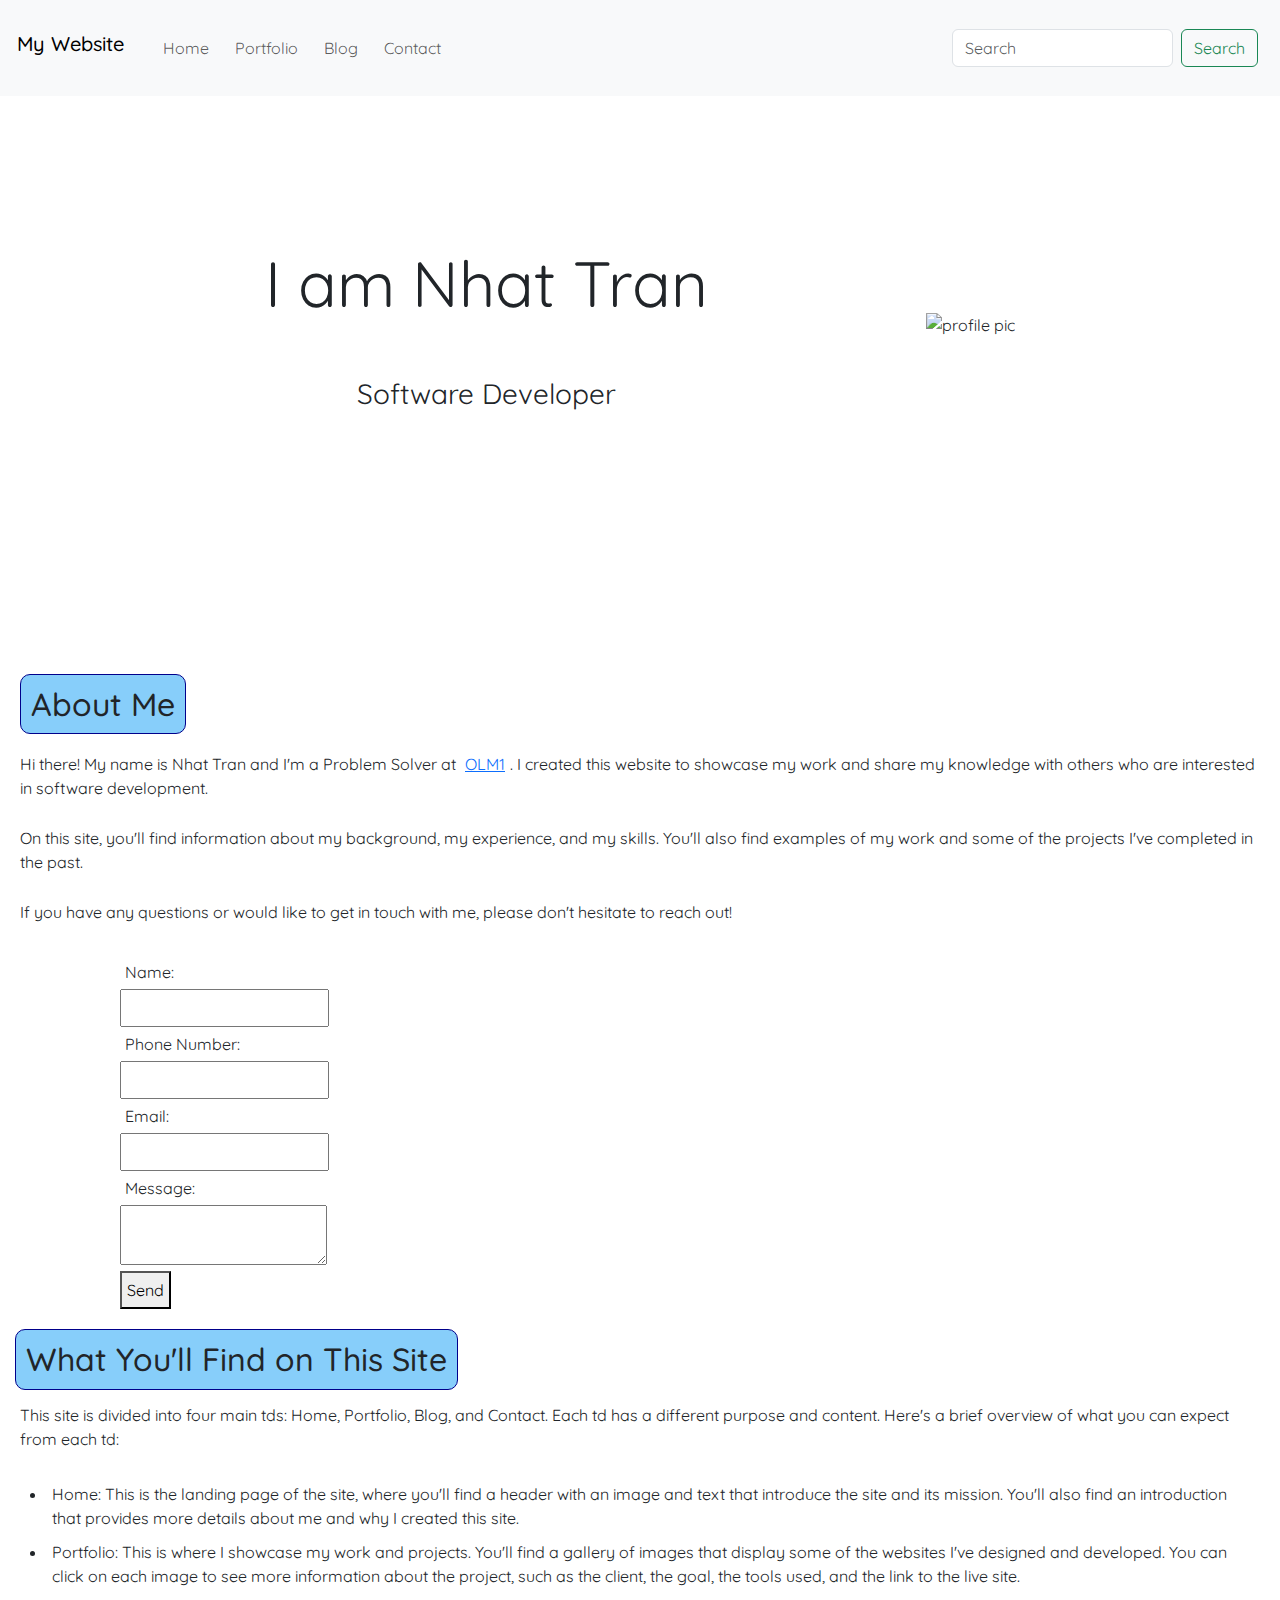
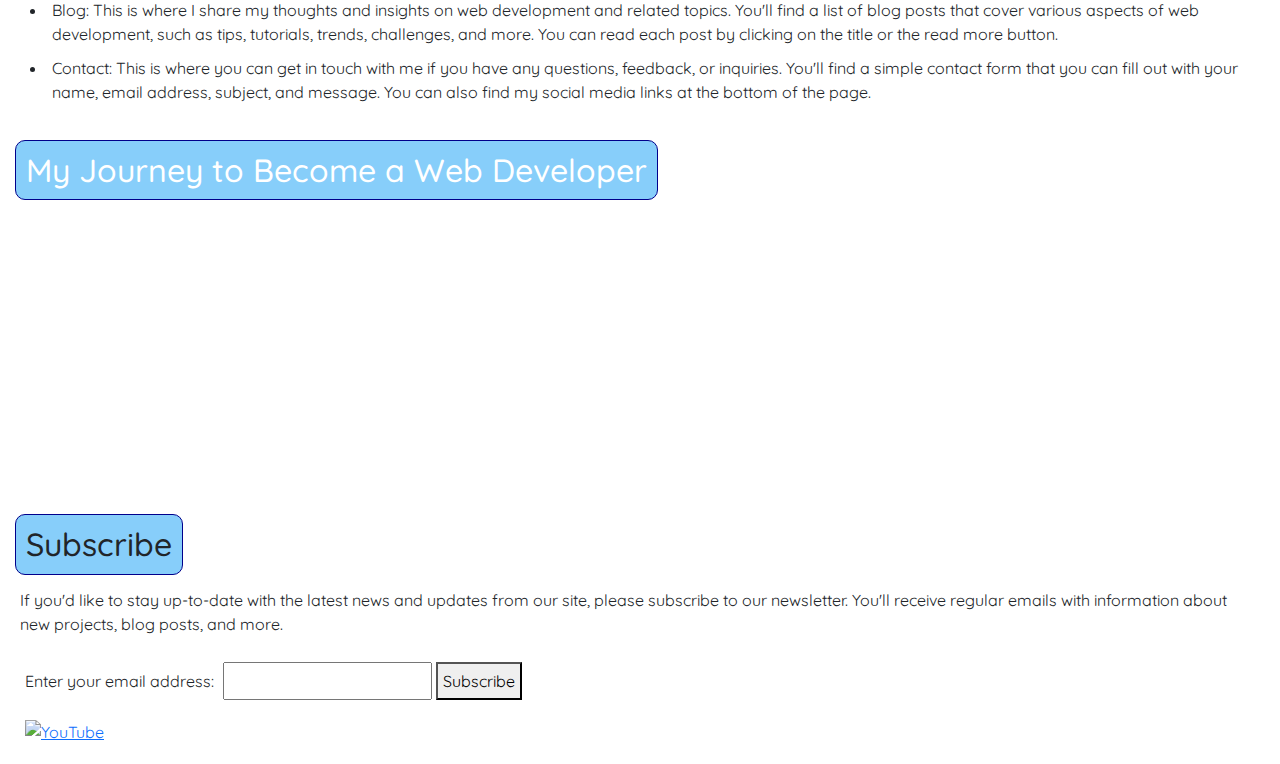
==== index.html @ 728acd43 "update website" ====
<!DOCTYPE html>
<html lang="en">

<head>
  <meta charset="UTF-8">
  <meta name="viewport" content="width=device-width, initial-scale=1.0">
  <title>My Website</title>
  <link rel="icon" type="image/x-icon" href="meida/favicon ico.jpg">
  <link rel="stylesheet" href="css/style.css">
  <link href="https://fonts.googleapis.com/css2?family=Quicksand:wght@300&display=swap" rel="stylesheet">
  <link rel="stylesheet" href="https://cdn.jsdelivr.net/npm/bootstrap@5.2.3/dist/css/bootstrap.min.css">
</head>

<body>
  <nav class="navbar navbar-expand-lg bg-light fixed-top">
    <div class="container-fluid">
      <a class="navbar-brand h1" id="test" href="#">My Website</a>
      <button class="navbar-toggler" type="button" data-bs-toggle="collapse" data-bs-target="#navbarTogglerDemo02" aria-controls="navbarTogglerDemo02" aria-expanded="false" aria-label="Toggle navigation">
        <span class="navbar-toggler-icon"></span>
      </button>
      <div class="collapse navbar-collapse" id="navbarTogglerDemo02">
        <ul class="navbar-nav me-auto mb-2 mb-lg-0">
          <li class="nav-item"><a class="ab nav-link" href="#">Home</a></li>
          <li class="nav-item"><a class="ab nav-link" href="#">Portfolio</a></li>
          <li class="nav-item"><a class="ab nav-link" href="#">Blog</a></li>
          <li class="nav-item"><a class="ab nav-link" href="#">Contact</a></li>
        </ul>
        <form class="d-flex" role="search">
          <input class="form-control me-2" type="search" placeholder="Search" aria-label="Search">
          <button class="btn btn-outline-success" type="submit">Search</button>
        </form>
      </div>
    </div>
  </nav>
  
  <div class="hero__container">
   <div class="hero__text">
     <div class="hero__heading">I am Nhat Tran</div>
     <div class="hero__subheading">Software Developer</div>
   </div>
   <div class="hero__image">
     <img width="200px" alt="profile pic" src="https://drive.google.com/uc?id=1E7e1QC0164SxpbqY6nQzkIIrpRGspbfD">
   </div>
 </div>
  
  <table>
    <tr>
      <td>
        <div class="headline">
          <h2>About Me</h2>
        </div>
        <p>Hi there! My name is Nhat Tran and I'm a Problem Solver at <a href="">OLM1</a>. I created this website to showcase my work and share my knowledge with others who are interested in software development.</p>
        <p>On this site, you'll find information about my background, my experience, and my skills. You'll also find examples of my work and some of the projects I've completed in the past.</p>
        <p>If you have any questions or would like to get in touch with me, please don't hesitate to reach out!</p>
        <section style="padding-left: 100px;">
          <form action="#" method="post">
            <label for="name">Name:</label><br>
            <input type="text" id="name" name="name" required><br>
            <label for="phone">Phone Number:</label><br>
            <input type="tel" id="phone" name="phone" required><br>
            <label for="email">Email:</label><br>
            <input type="email" id="email" name="email" required><br>
            <label for="message">Message:</label><br>
            <textarea id="message" name="message"></textarea><br>
            <button type="submit">Send</button><br>
          </form>
        </section>
      </td>
    </tr>
    <tr>
      <td style="background-color:white" ;>
        <h2>What You'll Find on This Site</h2>
        <p>This site is divided into four main tds: Home, Portfolio, Blog, and Contact. Each td has a different purpose and content. Here's a brief overview of what you can expect from each td:</p>
        <ul>
          <li>Home: This is the landing page of the site, where you'll find a header with an image and text that introduce the site and its mission. You'll also find an introduction that provides more details about me and why I created this site.</li>
          <li>Portfolio: This is where I showcase my work and projects. You'll find a gallery of images that display some of the websites I've designed and developed. You can click on each image to see more information about the project, such as the client, the goal, the tools used, and the link to the live site.</li>
          <li>Blog: This is where I share my thoughts and insights on web development and related topics. You'll find a list of blog posts that cover various aspects of web development, such as tips, tutorials, trends, challenges, and more. You can read each post by clicking on the title or the read more button.</li>
          <li>Contact: This is where you can get in touch with me if you have any questions, feedback, or inquiries. You'll find a simple contact form that you can fill out with your name, email address, subject, and message. You can also find my social media links at the bottom of the page.</li>
        </ul>
    <tr>
      <td background="bg.jpeg" style="color:white"">
        <h2>My Journey to Become a Web Developer</h2>
        <p>When I first started learning about web development, I had no idea what I was getting into. I was fascinated by the idea of creating websites and applications that could be accessed by anyone in the world, but I had no experience in coding or design.</p>
        <p>Over the past three weeks, I've been on a journey to become a web developer. I started with HTML and learned how to create the structure and content of a website with HTML elements. It was challenging at first, but I soon got the hang of it.</p>
        <p>Next, I'll be learning CSS, which will allow me to add style and design to my websites. I'm excited to learn more about this and see how it can enhance the user experience.</p>
        <p>Although I'm still new to web development, I'm already starting to see the possibilities and opportunities that it offers. There's so much to learn and explore, and I can't wait to see where this journey takes me!</p>
      </td>
    </tr>
    <tr >
      <td style=" background-color:white" ;>
        <h2>Subscribe</h2>
        <p>If you'd like to stay up-to-date with the latest news and updates from our site, please subscribe to our newsletter. You'll receive regular emails with information about new projects, blog posts, and more.</p>
        <form action="#" method="post">
          <label for="email">Enter your email address:</label>
          <input type="email" id="email" name="email" required>
          <button type="submit">Subscribe</button>
        </form>
      </td><br>
    </tr>
  </table>
  <footer>
    <a href="https://youtu.be/dQw4w9WgXcQ"><img alt="YouTube" src="https://drive.google.com/uc?id=1IsLjXrjT_WtLLNVpeD3LAuhTXWNGHA18" width="50px" /></a>
  </footer>
  <script src="https://cdn.jsdelivr.net/npm/bootstrap@5.2.3/dist/js/bootstrap.bundle.min.js"></script>
</body>

</html>
---- css/style.css ----
*{
    font-family: 'Quicksand', sans-serif;
    padding: 5px;
  }
  h1{
    color: red;
    text-align: center;
    font-weight: bolder;
    font-size: xx-large;
  }
  
  h2{
    width: fit-content;
    background-color:lightskyblue;
    font-size:16px;
    border-style:solid;
    border-width:1px;
    border-color:darkblue;
    border-radius:10px;
  padding: 10px;
  }
  .grid-contenter{
   display: grid;
   grid-template-columns: auto auto auto auto;
  }
  .banner{
    display: grid;
    grid-template-columns: auto auto;
    /* justify-content: center; */
  }
  .search{
    position: absolute;
    right: 0px;
    width: 270px;
    
    padding: 5px;
  }
  
  .bold{
    font-family: 'Gill Sans', 'Gill Sans MT', Calibri, 'Trebuchet MS', sans-serif;
    font-weight: 800;
    font-size: larger;
  }
  .img{
    display: block;
    width: 40%;
    box-shadow: 0 4px 8px 0 rgba(0, 0, 0, 0.2), 0 6px 20px 0 rgba(0, 0, 0, 0.19);
    margin-left: auto;
    margin-right: 100px;
  }
  
  .hero__container {
    display: flex;
    align-items: center;
    justify-content: space-evenly;
    width: min(100% - 2rem, 1300px);
    min-height: 70vh;
    margin-inline: auto;
    padding: 2rem;
    position: relative;
  }
  .hero__text{
    text-align: center;
  animation: fade-in-right 1.5s forwards;
  }
  .hero__heading {
    font-size: 4rem;
    max-width: 25ch;
    margin-bottom: 2rem;
  }
  
  .hero__subheading {
    font-size: 1.75rem;
    max-width: 50ch;
  }
  
  .hero__buttons {
    margin-top: 3.5rem;
    display: flex;
    gap: 1.5rem;
  }
  .hero__image{
  animation: fade-in-left 1.5s forwards;
  }
  .hero__image>img:hover{
    box-shadow: 0 4px 8px 0 rgba(0, 0, 0, 0.2), 0 6px 20px 0 rgba(0, 0, 0, 0.19);
  }
  
  @keyframes fade-in-left {
    0% {
      transform: translateX(19%);
      opacity: 0.5;
    }
   
    100% {
      transform: translateX(0);
      opacity: 1;
    }
  }
  @keyframes fade-in-right {
    0% {
      transform: translateX(-10%);
      opacity: 0;
    }
   
    100% {
      transform: translateX(0);
      opacity: 1;
    }
  }
  
  
  .ab{
    position: relative;
  }
  .ab::after{
    position: absolute;
    content:"";
    height: 4px;
    width: 0%;
    bottom: 0;
    left: 5px;
    transition: .6s;
    background-color: orange;
    border-radius: 3px;
  }
  
  .ab:hover:after{
    width: 85%;
  }
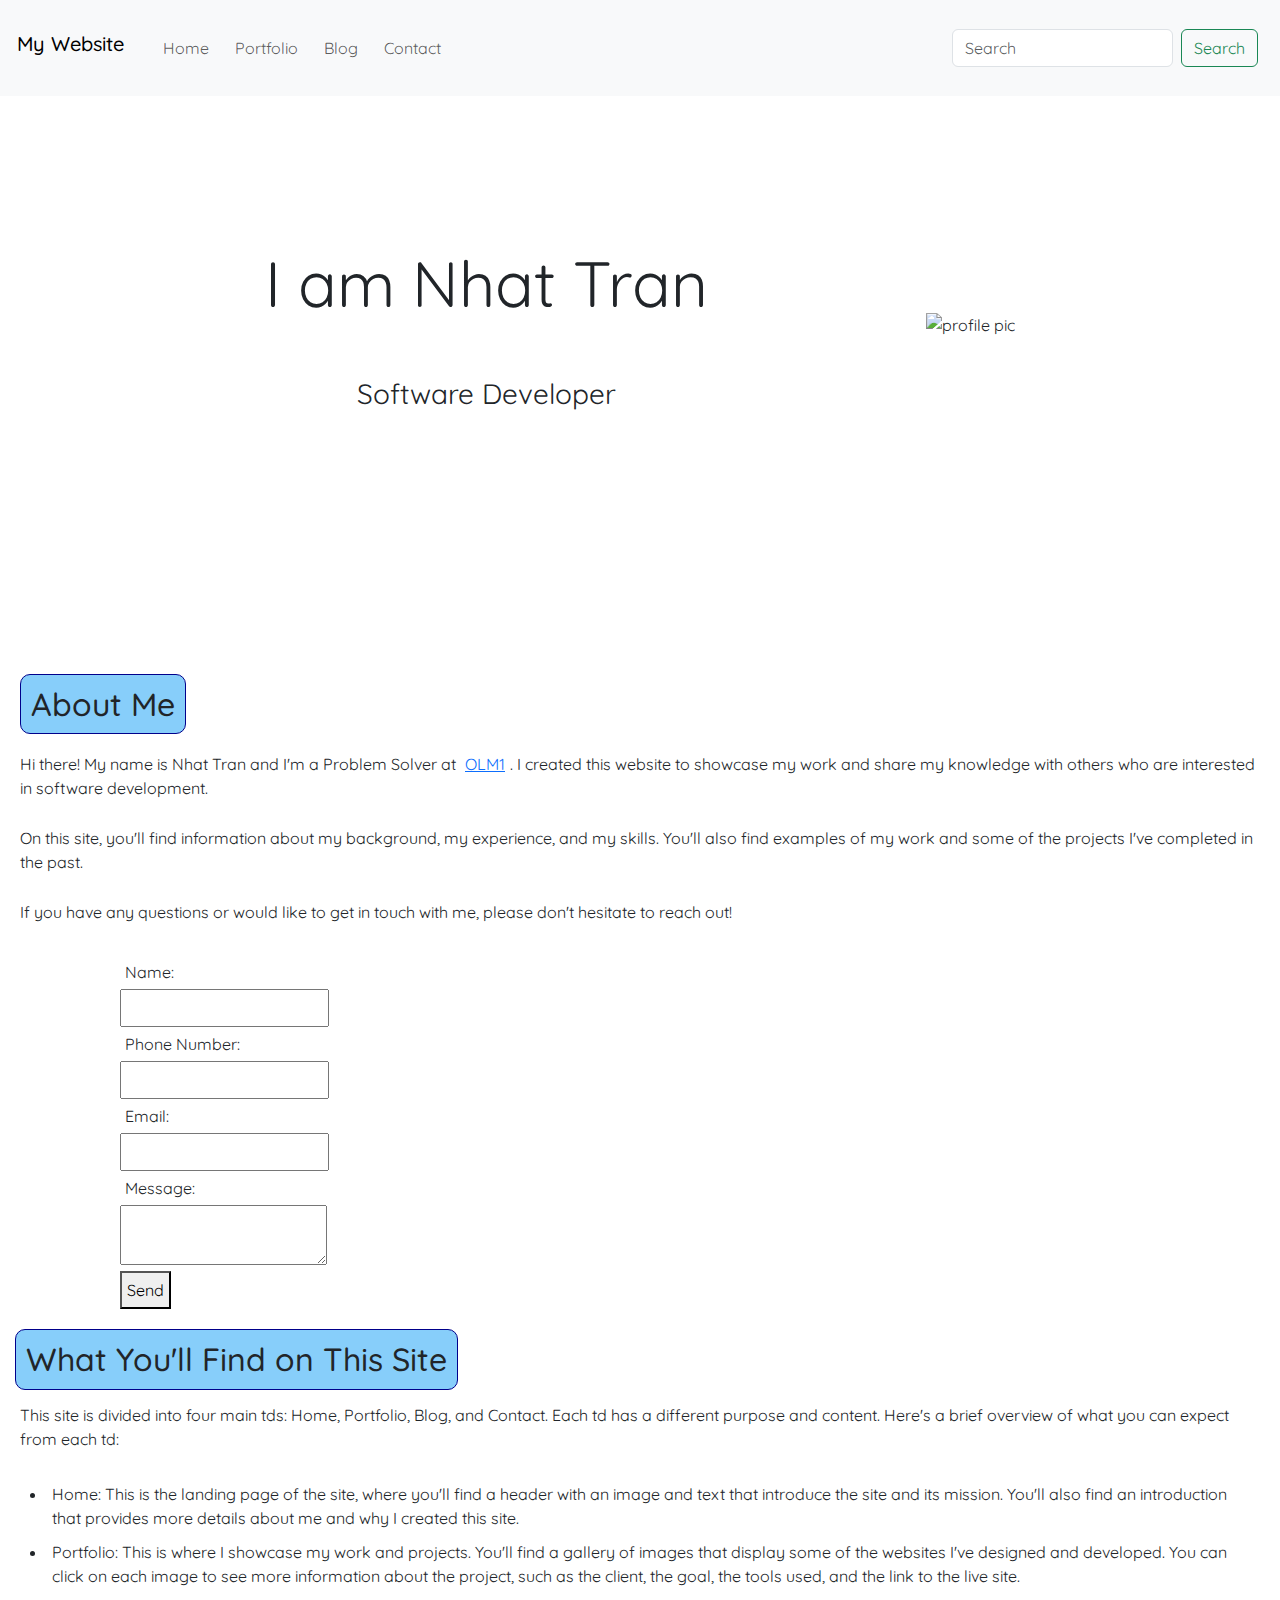
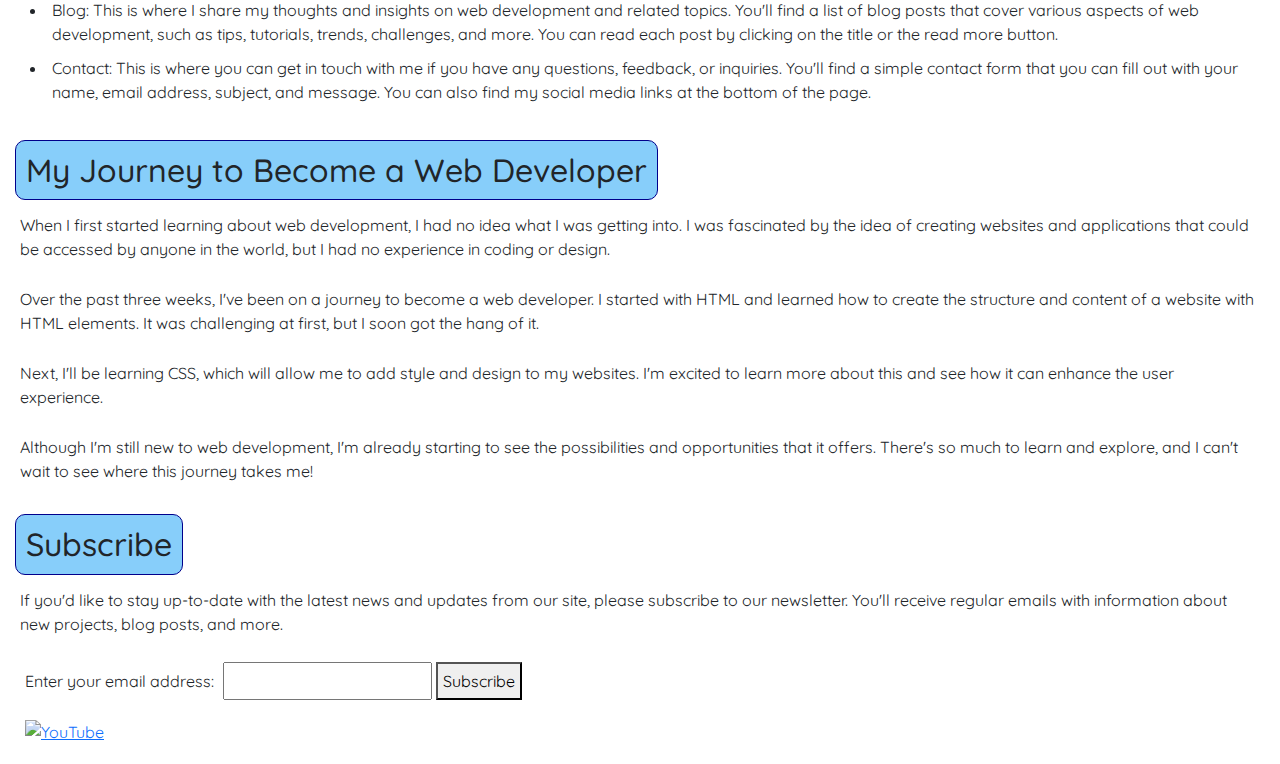
==== commit e37e078f: "deleted inline style" ====
--- a/index.html
+++ b/index.html
@@ -68,7 +68,7 @@
       </td>
     </tr>
     <tr>
-      <td style="background-color:white" ;>
+      <td >
         <h2>What You'll Find on This Site</h2>
         <p>This site is divided into four main tds: Home, Portfolio, Blog, and Contact. Each td has a different purpose and content. Here's a brief overview of what you can expect from each td:</p>
         <ul>
@@ -78,7 +78,7 @@
           <li>Contact: This is where you can get in touch with me if you have any questions, feedback, or inquiries. You'll find a simple contact form that you can fill out with your name, email address, subject, and message. You can also find my social media links at the bottom of the page.</li>
         </ul>
     <tr>
-      <td background="bg.jpeg" style="color:white"">
+      <td >
         <h2>My Journey to Become a Web Developer</h2>
         <p>When I first started learning about web development, I had no idea what I was getting into. I was fascinated by the idea of creating websites and applications that could be accessed by anyone in the world, but I had no experience in coding or design.</p>
         <p>Over the past three weeks, I've been on a journey to become a web developer. I started with HTML and learned how to create the structure and content of a website with HTML elements. It was challenging at first, but I soon got the hang of it.</p>
@@ -87,7 +87,7 @@
       </td>
     </tr>
     <tr >
-      <td style=" background-color:white" ;>
+      <td >
         <h2>Subscribe</h2>
         <p>If you'd like to stay up-to-date with the latest news and updates from our site, please subscribe to our newsletter. You'll receive regular emails with information about new projects, blog posts, and more.</p>
         <form action="#" method="post">
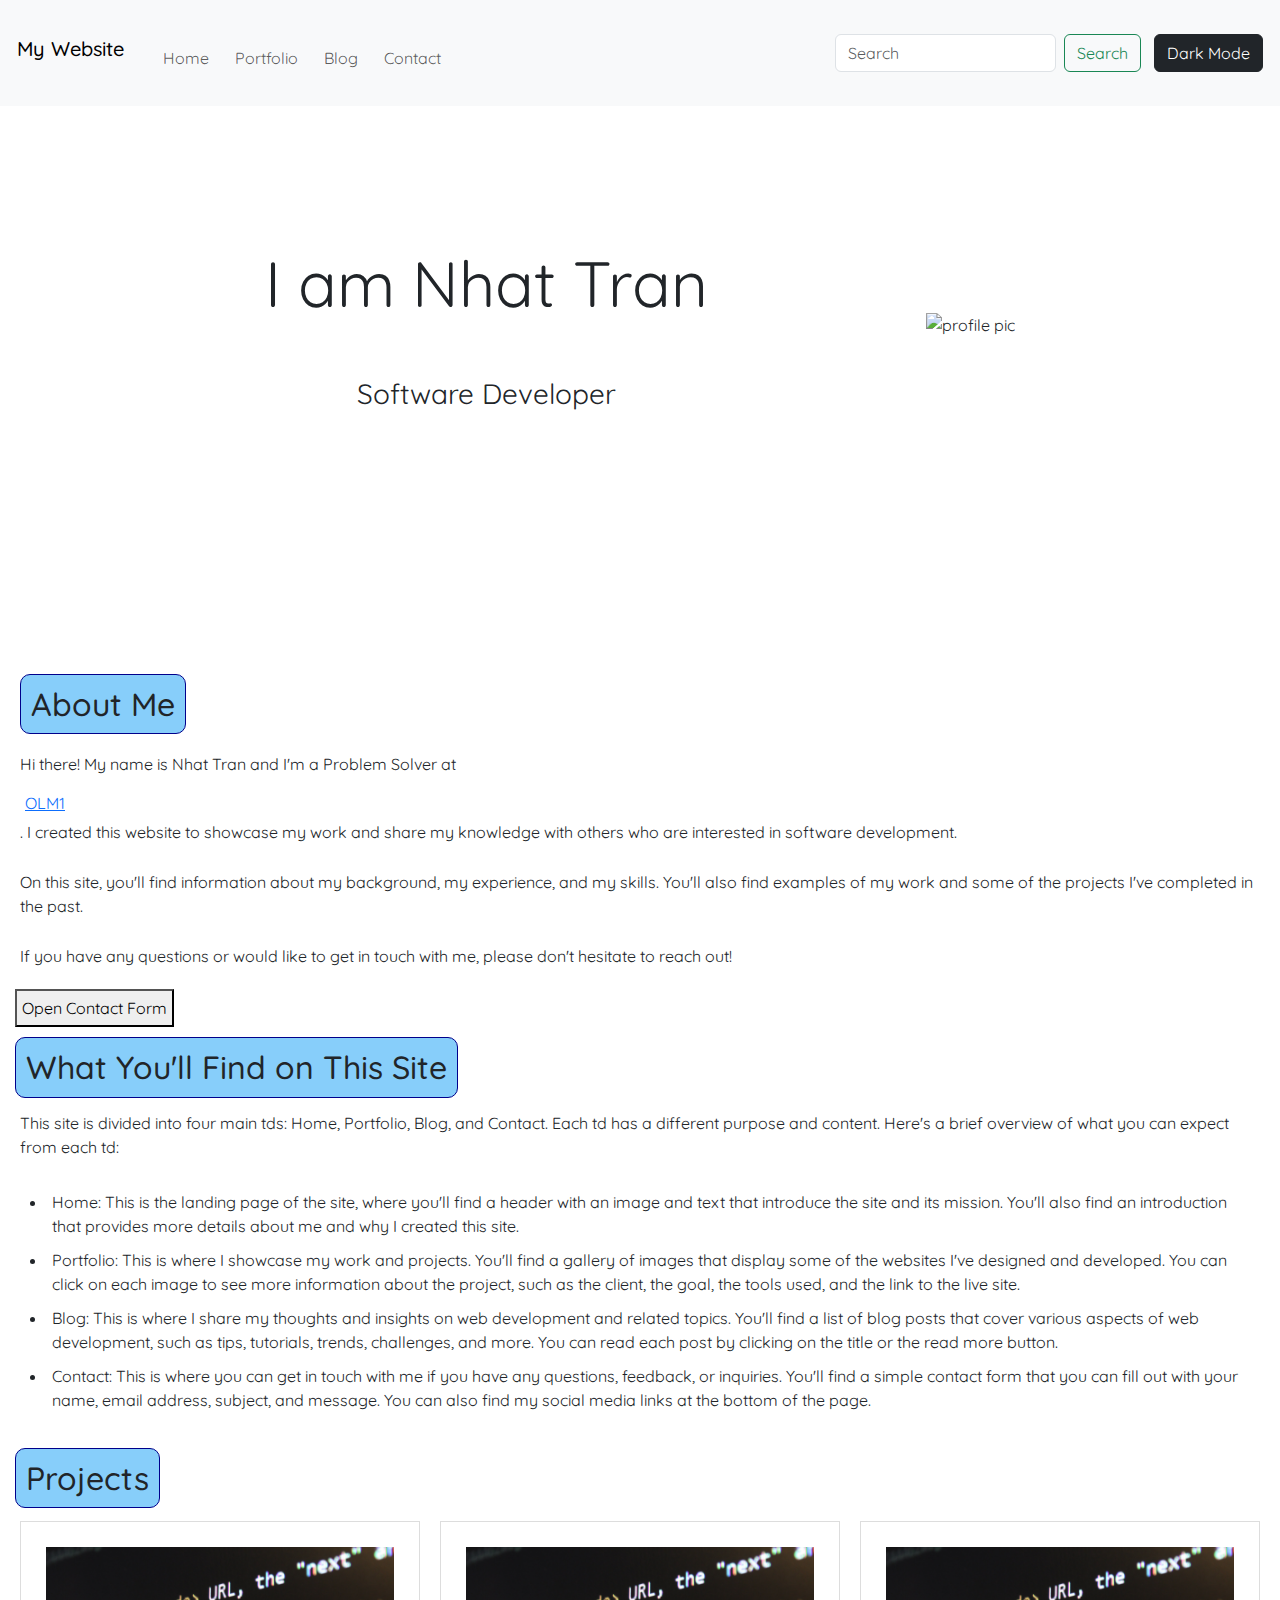
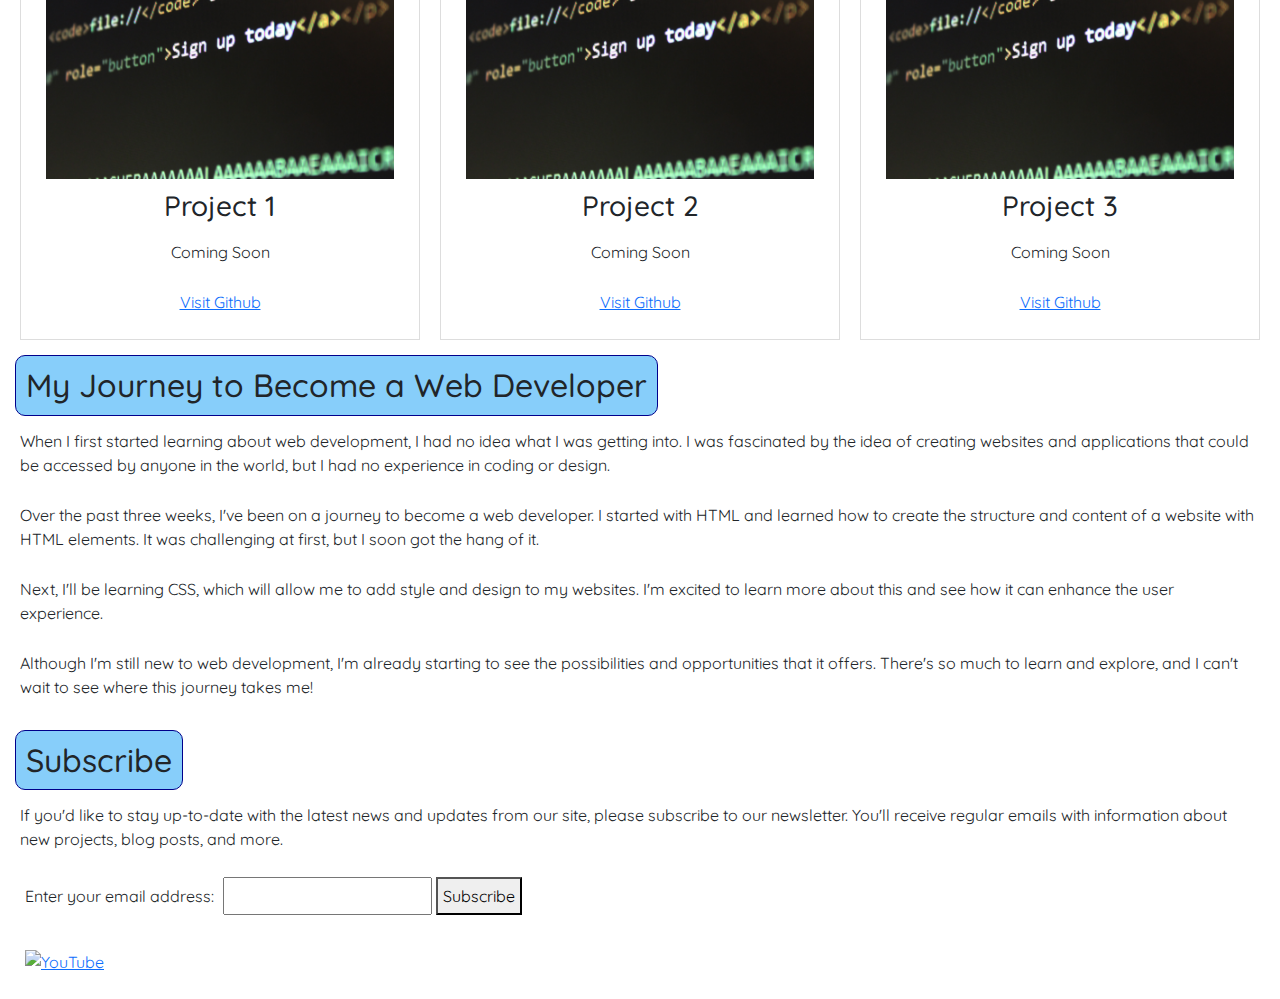
==== commit 723d3141: "add dark mode, model, project section" ====
--- a/index.html
+++ b/index.html
@@ -5,6 +5,7 @@
   <meta charset="UTF-8">
   <meta name="viewport" content="width=device-width, initial-scale=1.0">
   <title>My Website</title>
+  <meta name="description" content="This is my website which is practicing for c1 website development cohort">
   <link rel="icon" type="image/x-icon" href="meida/favicon ico.jpg">
   <link rel="stylesheet" href="css/style.css">
   <link href="https://fonts.googleapis.com/css2?family=Quicksand:wght@300&display=swap" rel="stylesheet">
@@ -23,12 +24,15 @@
           <li class="nav-item"><a class="ab nav-link" href="#">Home</a></li>
           <li class="nav-item"><a class="ab nav-link" href="#">Portfolio</a></li>
           <li class="nav-item"><a class="ab nav-link" href="#">Blog</a></li>
-          <li class="nav-item"><a class="ab nav-link" href="#">Contact</a></li>
+          <li class="nav-item"><a class="ab nav-link" href="contact-us.html">Contact</a></li>
         </ul>
         <form class="d-flex" role="search">
           <input class="form-control me-2" type="search" placeholder="Search" aria-label="Search">
           <button class="btn btn-outline-success" type="submit">Search</button>
         </form>
+
+        <!-- Dark mode toggle button -->
+        <button id="darkModeToggle" class="btn btn-dark ms-2">Dark Mode</button>
       </div>
     </div>
   </nav>
@@ -52,19 +56,27 @@
         <p>Hi there! My name is Nhat Tran and I'm a Problem Solver at <a href="">OLM1</a>. I created this website to showcase my work and share my knowledge with others who are interested in software development.</p>
         <p>On this site, you'll find information about my background, my experience, and my skills. You'll also find examples of my work and some of the projects I've completed in the past.</p>
         <p>If you have any questions or would like to get in touch with me, please don't hesitate to reach out!</p>
-        <section style="padding-left: 100px;">
-          <form action="#" method="post">
-            <label for="name">Name:</label><br>
-            <input type="text" id="name" name="name" required><br>
-            <label for="phone">Phone Number:</label><br>
-            <input type="tel" id="phone" name="phone" required><br>
-            <label for="email">Email:</label><br>
-            <input type="email" id="email" name="email" required><br>
-            <label for="message">Message:</label><br>
-            <textarea id="message" name="message"></textarea><br>
-            <button type="submit">Send</button><br>
-          </form>
-        </section>
+        
+        <button id="openModalBtn">Open Contact Form</button>
+
+  <!-- The Modal -->
+  <div id="contactModal" class="modal">
+    <div class="modal-content">
+      <span class="close" id="closeModal">&times;</span>
+      <h2>Contact Us</h2>
+      <form action="#" method="post">
+        <label for="name">Name:</label><br>
+        <input type="text" id="name" name="name" required><br>
+        <label for="phone">Phone Number:</label><br>
+        <input type="tel" id="phone" name="phone" required><br>
+        <label for="email">Email:</label><br>
+        <input type="email" id="email" name="email" required><br>
+        <label for="message">Message:</label><br>
+        <textarea id="message" name="message"></textarea><br>
+        <button type="submit">Send</button><br>
+      </form>
+    </div>
+  </div>
       </td>
     </tr>
     <tr>
@@ -77,6 +89,31 @@
           <li>Blog: This is where I share my thoughts and insights on web development and related topics. You'll find a list of blog posts that cover various aspects of web development, such as tips, tutorials, trends, challenges, and more. You can read each post by clicking on the title or the read more button.</li>
           <li>Contact: This is where you can get in touch with me if you have any questions, feedback, or inquiries. You'll find a simple contact form that you can fill out with your name, email address, subject, and message. You can also find my social media links at the bottom of the page.</li>
         </ul>
+      </td>
+      <tr>
+        <td>
+          <h2>Projects</h2>
+          <section class="grid-container">
+            <div class="grid-item">
+              <img src="media/project.jpg" alt="Image 1">
+              <h3>Project 1</h3>
+              <p>Coming Soon</p>
+              <a href="">Visit Github</a>
+            </div>
+            <div class="grid-item">
+              <img src="media/project.jpg" alt="Image 2">
+              <h3>Project 2</h3>
+              <p>Coming Soon</p>
+              <a href="">Visit Github</a>
+            </div>
+            <div class="grid-item">
+              <img src="media/project.jpg" alt="Image 3">
+              <h3>Project 3</h3>
+              <p>Coming Soon</p>
+              <a href="">Visit Github</a>
+            </div>
+          </section>
+      </td></tr>
     <tr>
       <td >
         <h2>My Journey to Become a Web Developer</h2>
@@ -102,6 +139,7 @@
     <a href="https://youtu.be/dQw4w9WgXcQ"><img alt="YouTube" src="https://drive.google.com/uc?id=1IsLjXrjT_WtLLNVpeD3LAuhTXWNGHA18" width="50px" /></a>
   </footer>
   <script src="https://cdn.jsdelivr.net/npm/bootstrap@5.2.3/dist/js/bootstrap.bundle.min.js"></script>
+  <script src="javascript/myscript.js"></script>
 </body>
 
 </html>--- a/css/style.css
+++ b/css/style.css
@@ -127,4 +127,71 @@
   
   .ab:hover:after{
     width: 85%;
-  }+  }
+
+  /* Default light mode styles */
+body {
+  background-color: white;
+  color: black;
+  transition: background-color 0.3s, color 0.3s;
+}
+
+/* Dark mode styles */
+body.dark-mode {
+  background-color: black;
+  color: white;
+}
+
+
+/* Modal styles */
+.modal {
+  display: none;
+  position: fixed;
+  z-index: 1;
+  left: 0;
+  top: 0;
+  width: 100%;
+  height: 100%;
+  background-color: rgba(0, 0, 0, 0.7);
+}
+
+.modal-content {
+  background-color: white;
+  margin: 10% auto;
+  padding: 20px;
+  border: 1px solid #888;
+  width: 80%;
+  max-width: 600px;
+  position: relative;
+}
+
+.close {
+  position: absolute;
+  top: 0;
+  right: 0;
+  padding: 10px;
+  cursor: pointer;
+}
+
+.grid-container {
+  display: grid;
+  grid-template-columns: repeat(3, 1fr);
+  gap: 20px;
+}
+
+.grid-item {
+  text-align: center;
+  padding: 20px;
+  border: 1px solid #ddd;
+}
+
+img {
+  max-width: 100%;
+}
+
+a {
+  display: block;
+  margin-top: 10px;
+  text-decoration: none;
+  color: blue;
+}
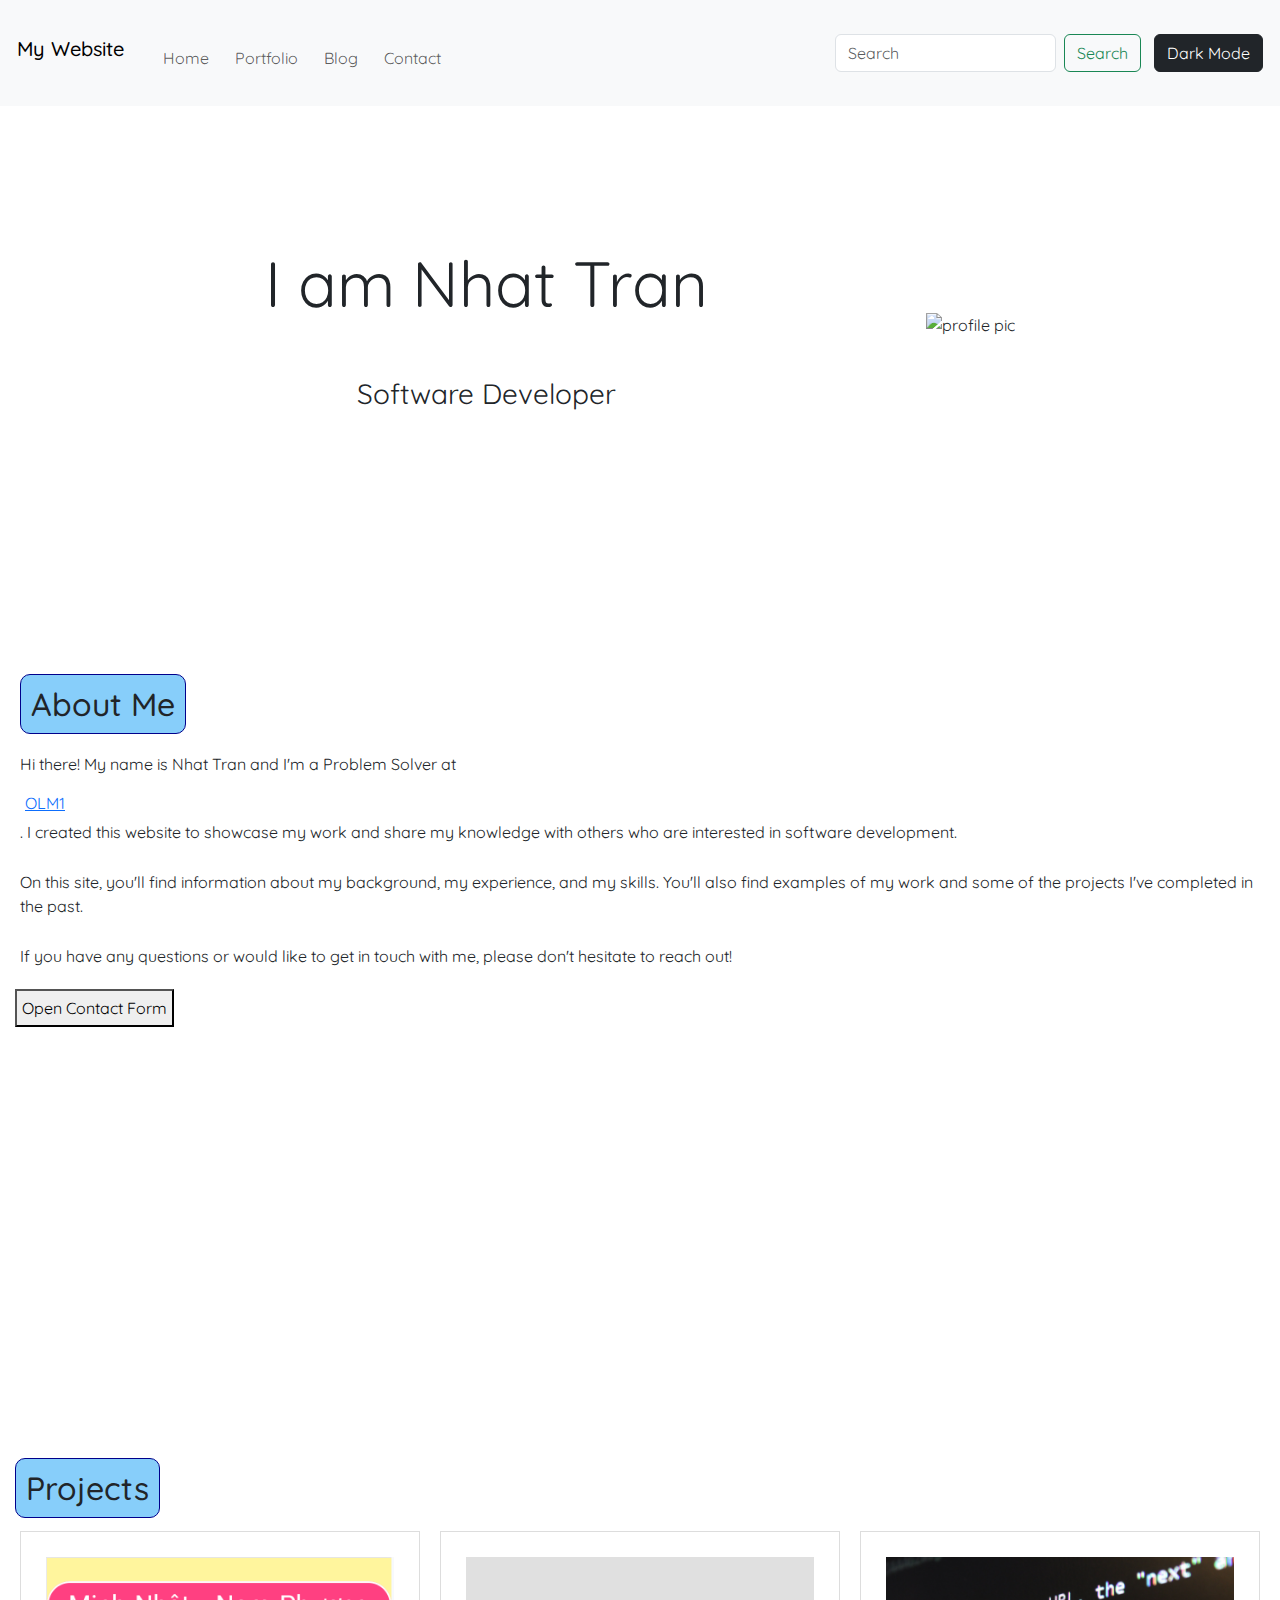
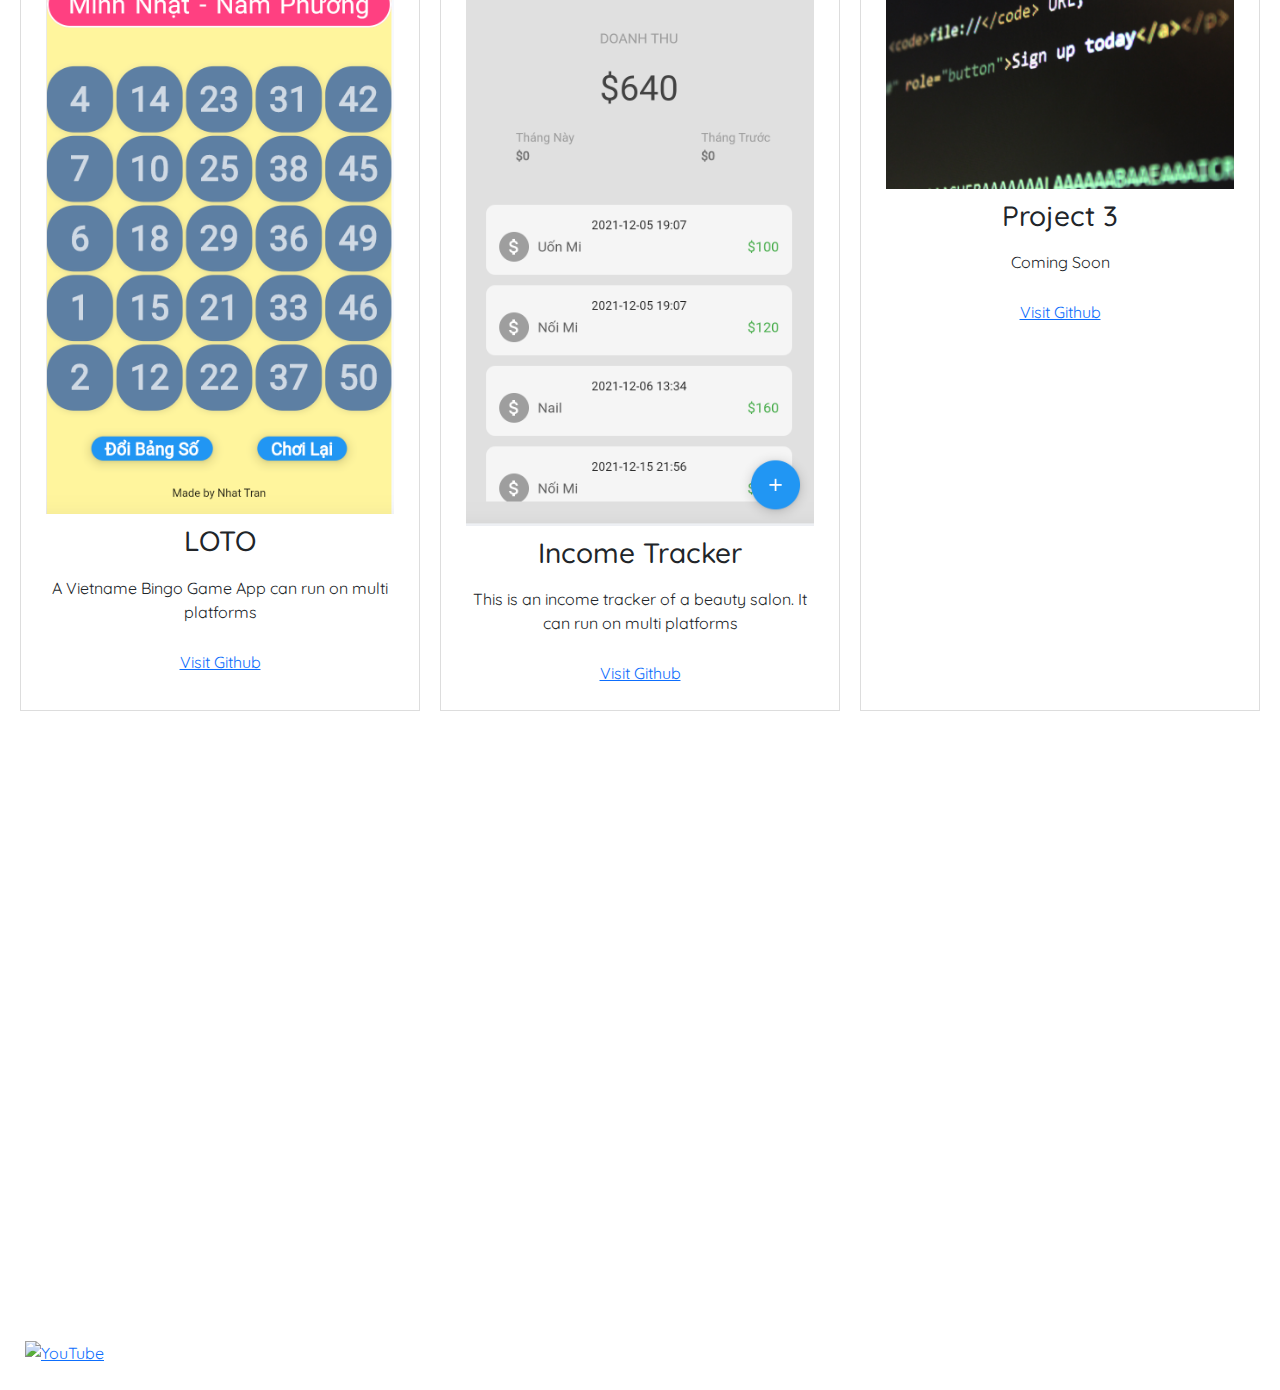
==== commit fa4f725f: "add fade in scrolling effect, add 2 projects" ====
--- a/index.html
+++ b/index.html
@@ -81,6 +81,7 @@
     </tr>
     <tr>
       <td >
+        <section class ="item">
         <h2>What You'll Find on This Site</h2>
         <p>This site is divided into four main tds: Home, Portfolio, Blog, and Contact. Each td has a different purpose and content. Here's a brief overview of what you can expect from each td:</p>
         <ul>
@@ -89,22 +90,23 @@
           <li>Blog: This is where I share my thoughts and insights on web development and related topics. You'll find a list of blog posts that cover various aspects of web development, such as tips, tutorials, trends, challenges, and more. You can read each post by clicking on the title or the read more button.</li>
           <li>Contact: This is where you can get in touch with me if you have any questions, feedback, or inquiries. You'll find a simple contact form that you can fill out with your name, email address, subject, and message. You can also find my social media links at the bottom of the page.</li>
         </ul>
+      </section>
       </td>
       <tr>
         <td>
           <h2>Projects</h2>
           <section class="grid-container">
             <div class="grid-item">
-              <img src="media/project.jpg" alt="Image 1">
-              <h3>Project 1</h3>
-              <p>Coming Soon</p>
-              <a href="">Visit Github</a>
+              <img src="media/project1.png" alt="Image 1">
+              <h3>LOTO</h3>
+              <p>A Vietname Bingo Game App can run on multi platforms</p>
+              <a href="https://github.com/thesun1988/Loto">Visit Github</a>
             </div>
             <div class="grid-item">
-              <img src="media/project.jpg" alt="Image 2">
-              <h3>Project 2</h3>
-              <p>Coming Soon</p>
-              <a href="">Visit Github</a>
+              <img src="media/project2.png" alt="Image 2">
+              <h3>Income Tracker</h3>
+              <p>This is an income tracker of a beauty salon. It can run on multi platforms </p>
+              <a href="https://github.com/thesun1988/income_npbeauty">Visit Github</a>
             </div>
             <div class="grid-item">
               <img src="media/project.jpg" alt="Image 3">
@@ -116,15 +118,18 @@
       </td></tr>
     <tr>
       <td >
+        <section class="item">
         <h2>My Journey to Become a Web Developer</h2>
         <p>When I first started learning about web development, I had no idea what I was getting into. I was fascinated by the idea of creating websites and applications that could be accessed by anyone in the world, but I had no experience in coding or design.</p>
         <p>Over the past three weeks, I've been on a journey to become a web developer. I started with HTML and learned how to create the structure and content of a website with HTML elements. It was challenging at first, but I soon got the hang of it.</p>
         <p>Next, I'll be learning CSS, which will allow me to add style and design to my websites. I'm excited to learn more about this and see how it can enhance the user experience.</p>
         <p>Although I'm still new to web development, I'm already starting to see the possibilities and opportunities that it offers. There's so much to learn and explore, and I can't wait to see where this journey takes me!</p>
+        </section>
       </td>
     </tr>
     <tr >
       <td >
+        <section class="item">
         <h2>Subscribe</h2>
         <p>If you'd like to stay up-to-date with the latest news and updates from our site, please subscribe to our newsletter. You'll receive regular emails with information about new projects, blog posts, and more.</p>
         <form action="#" method="post">
@@ -132,6 +137,7 @@
           <input type="email" id="email" name="email" required>
           <button type="submit">Subscribe</button>
         </form>
+      </section>
       </td><br>
     </tr>
   </table>
--- a/css/style.css
+++ b/css/style.css
@@ -195,3 +195,13 @@
   text-decoration: none;
   color: blue;
 }
+
+.item{
+  opacity: 0;
+  transition: opacity 0.5s;
+}
+
+.slide-in {
+  opacity: 1 !important;
+  /* transform: translateX(0); */
+}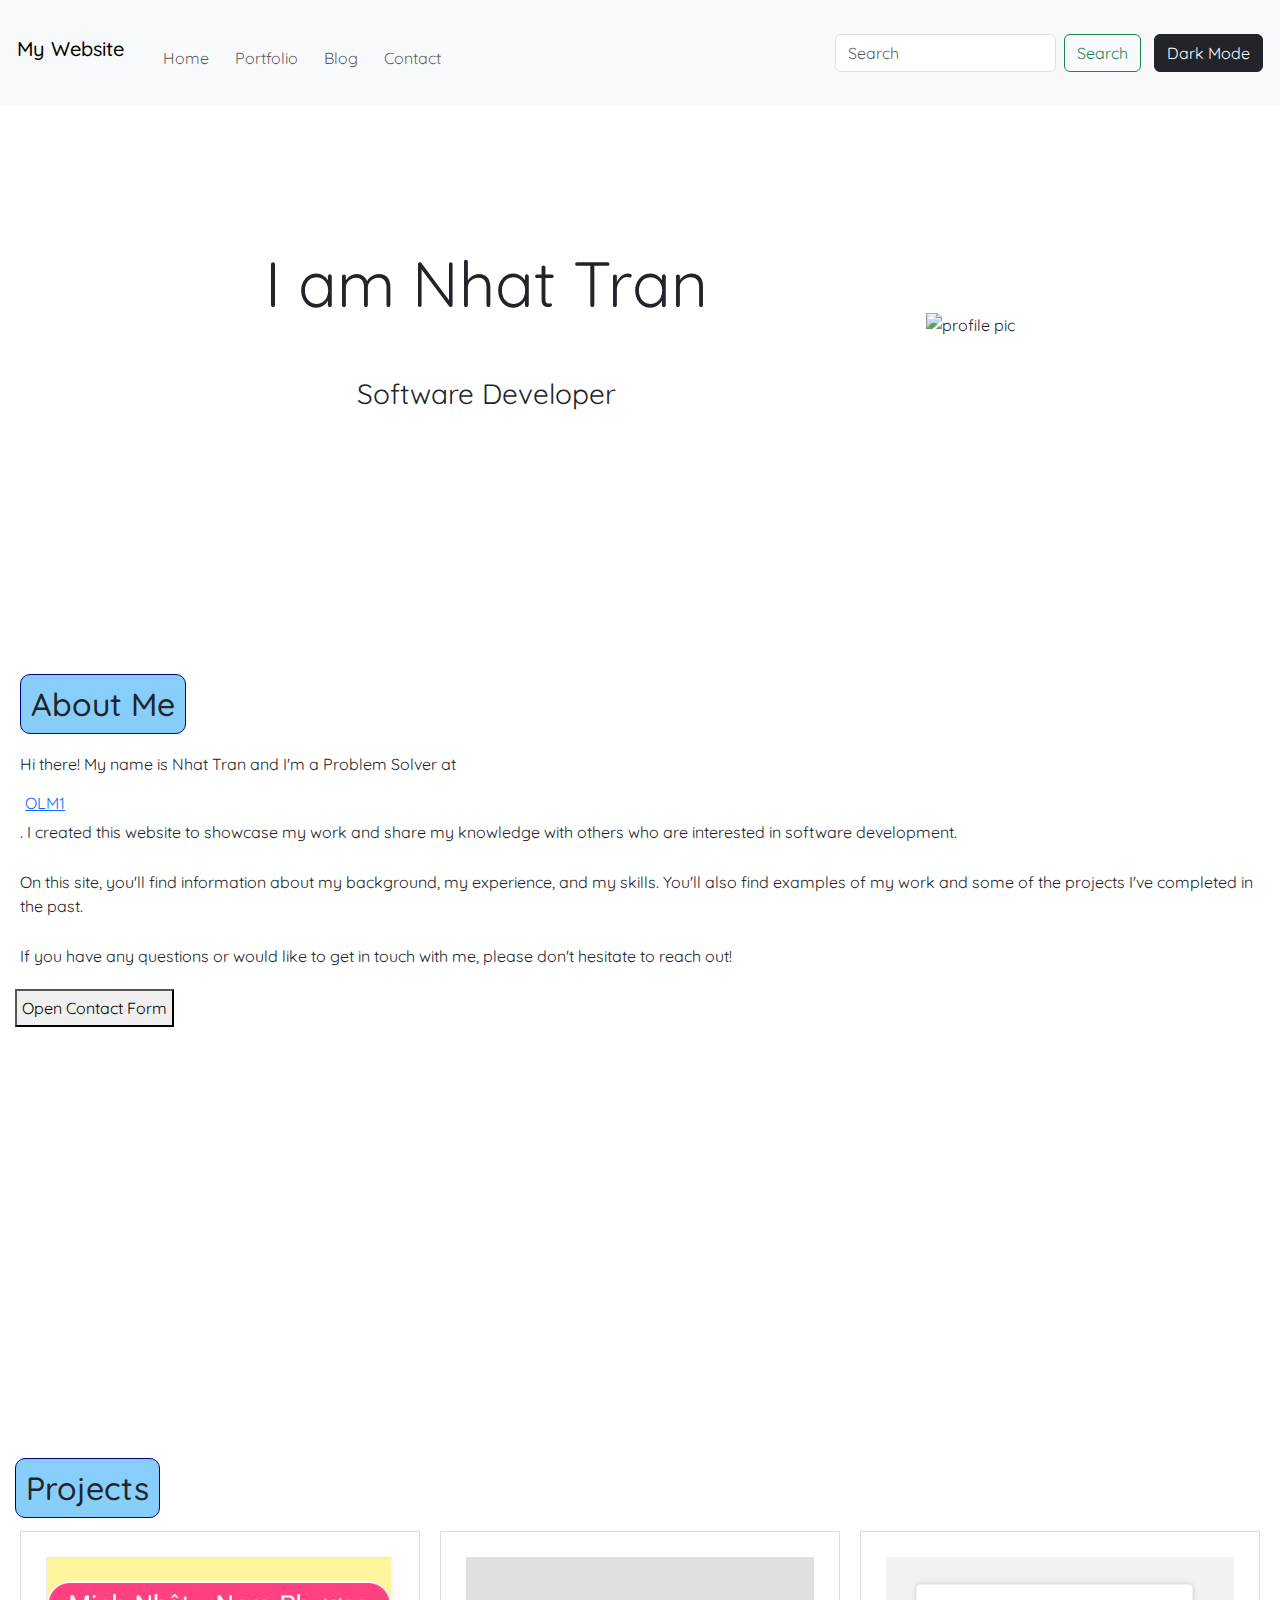
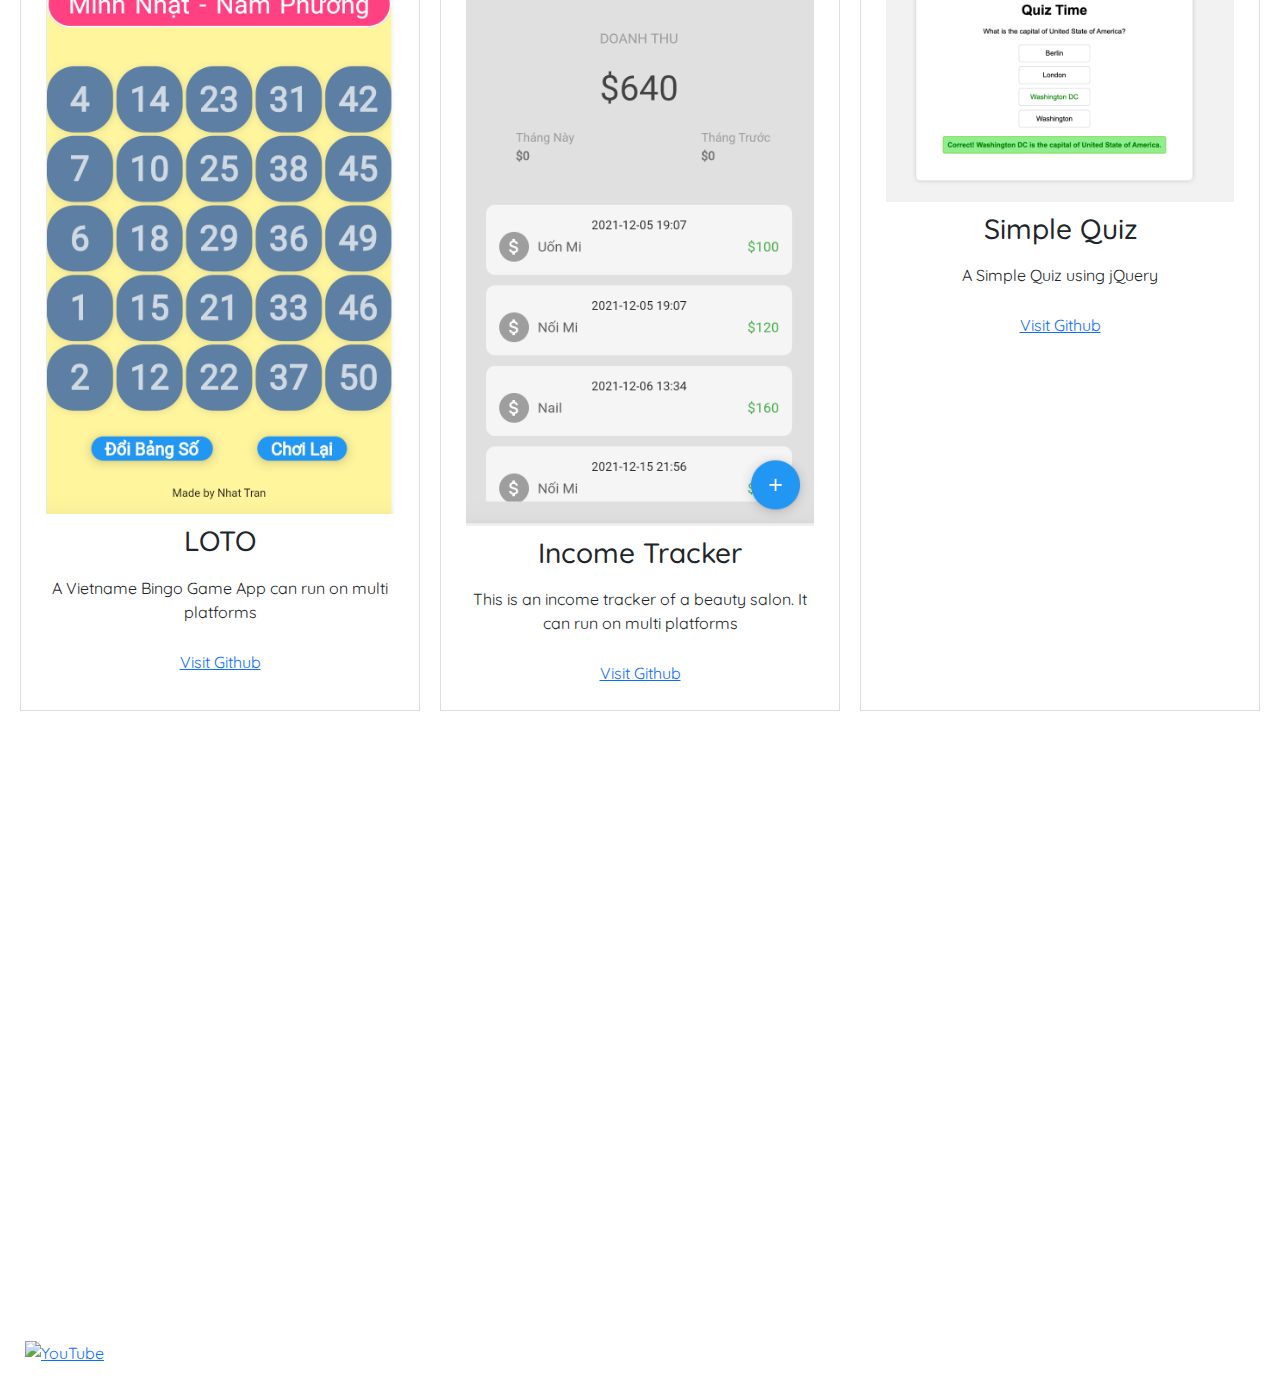
==== commit 391e167c: "add project 3" ====
--- a/index.html
+++ b/index.html
@@ -109,10 +109,10 @@
               <a href="https://github.com/thesun1988/income_npbeauty">Visit Github</a>
             </div>
             <div class="grid-item">
-              <img src="media/project.jpg" alt="Image 3">
-              <h3>Project 3</h3>
-              <p>Coming Soon</p>
-              <a href="">Visit Github</a>
+              <img src="media/project3.png" alt="Image 3">
+              <h3>Simple Quiz</h3>
+              <p>A Simple Quiz using jQuery</p>
+              <a href="https://github.com/thesun1988/simple-quiz">Visit Github</a>
             </div>
           </section>
       </td></tr>
